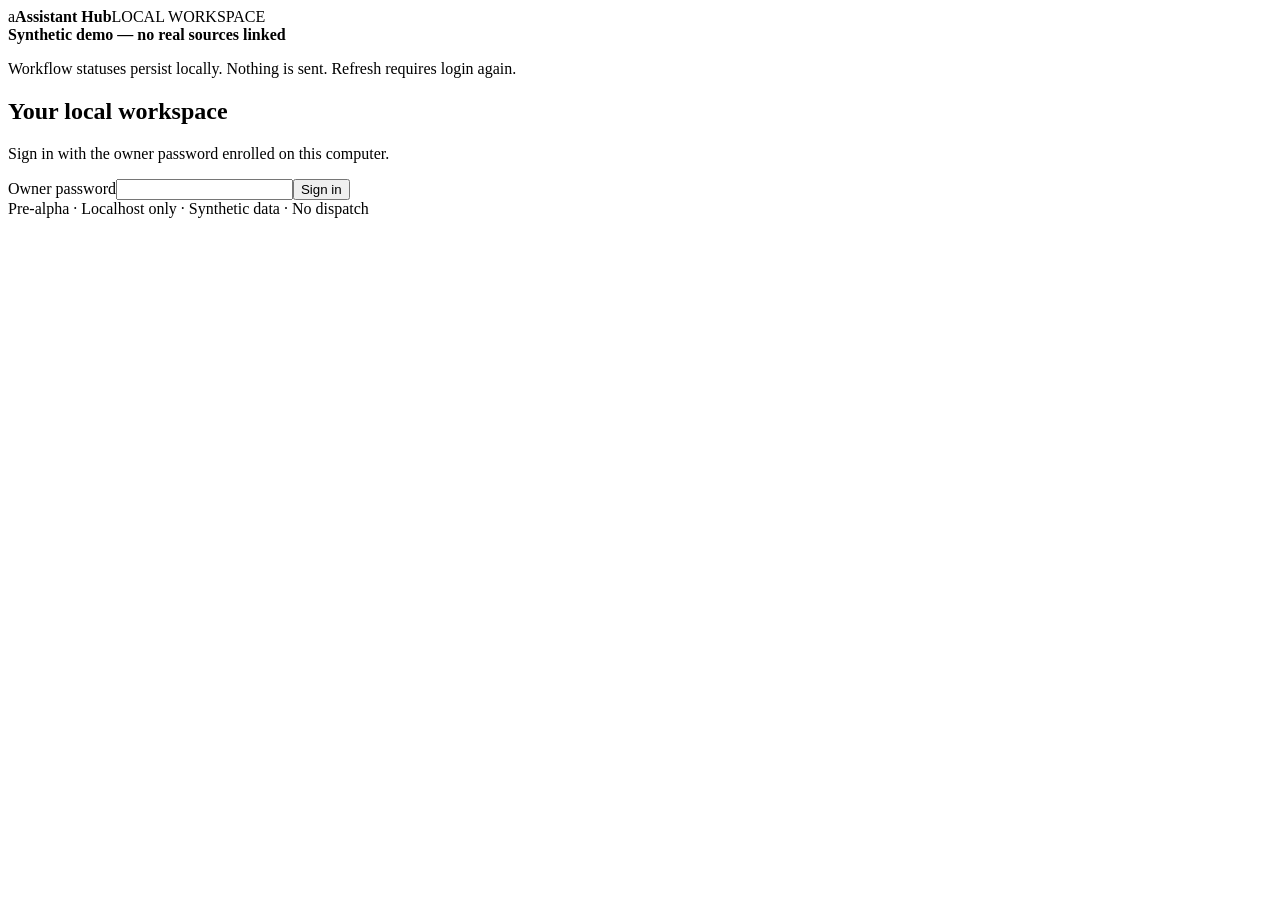
==== src/assistant_hub/local_web/index.html @ e2a05585 "feat: connect localhost UI to authenticated API and SQLite (refs #26)" ====
<!doctype html>
<html lang="en">
<head>
  <meta charset="utf-8">
  <meta name="viewport" content="width=device-width, initial-scale=1">
  <title>Assistant Hub · Local synthetic workspace</title>
  <link rel="stylesheet" href="/styles.css">
  <script type="module" src="/app.mjs"></script>
</head>
<body>
  <header><span class="logo" aria-hidden="true">a</span><strong>Assistant Hub</strong><span>LOCAL WORKSPACE</span></header>
  <div class="banner"><strong>Synthetic demo — no real sources linked</strong><p>Workflow statuses persist locally. Nothing is sent. Refresh requires login again.</p></div>
  <p id="notice" role="status" aria-live="polite"></p>
  <section id="login-panel" class="card">
    <h1>Your local workspace</h1><p>Sign in with the owner password enrolled on this computer.</p>
    <form id="login-form"><label for="password">Owner password</label><input id="password" type="password" required autocomplete="off" maxlength="1024"><button>Sign in</button></form>
  </section>
  <main id="workspace" hidden>
    <aside class="card"><p class="eyebrow">YOUR WORKSPACE</p><h1>One place.<br>A clearer picture.</h1>
      <label for="service">Service</label><select id="service"></select>
      <label for="account">Account</label><select id="account"></select>
      <label for="status-filter">Workflow status</label><select id="status-filter"><option value="">All statuses</option><option>new</option><option>review</option><option>deferred</option><option>done</option></select>
      <button id="collect" type="button">Collect synthetic events</button><p>Collects one page for the selected synthetic account, or all accounts if none selected.</p>
      <button id="logout" type="button">Log out</button>
    </aside>
    <section class="card"><p class="eyebrow">ACTIVITY OVERVIEW</p><h2>Inbox</h2><label for="search">Search activity</label><input id="search" type="search" placeholder="Search titles, content, identities…"><p id="count" role="status"></p><div id="items"></div></section>
    <aside class="card" id="details" aria-label="Selected item details"><h2>Item details</h2><p>Select an item to review its workflow status.</p></aside>
  </main>
  <footer>Pre-alpha · Localhost only · Synthetic data · No dispatch</footer>
  <noscript>JavaScript modules are required for this local application.</noscript>
</body>
</html>
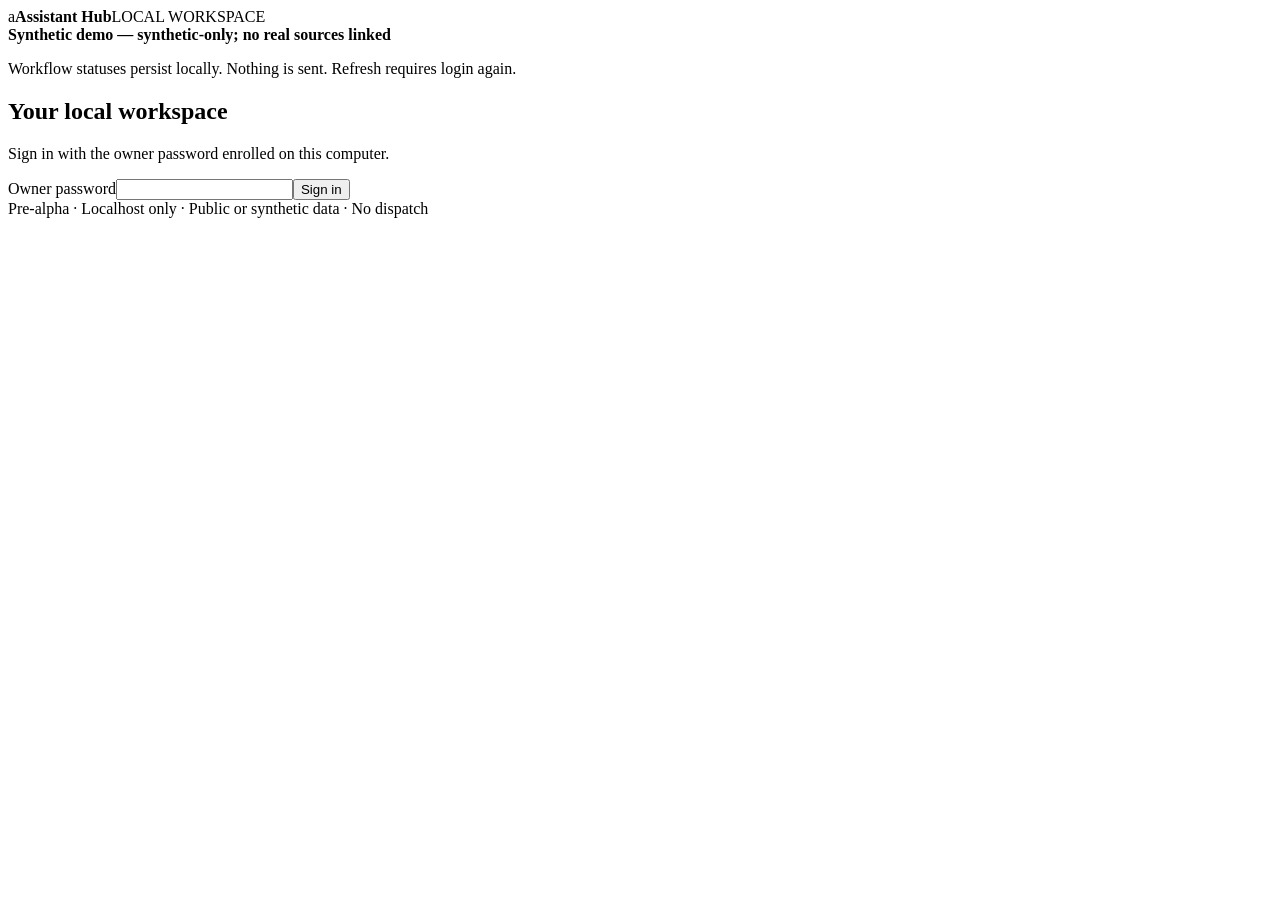
==== commit 02fb25a3: "feat(adapters): ingest public GitHub issues PRs and CI read-only (refs #28)" ====
--- a/src/assistant_hub/local_web/index.html
+++ b/src/assistant_hub/local_web/index.html
@@ -3,13 +3,13 @@
 <head>
   <meta charset="utf-8">
   <meta name="viewport" content="width=device-width, initial-scale=1">
-  <title>Assistant Hub · Local synthetic workspace</title>
+  <title>Assistant Hub · Local workspace</title>
   <link rel="stylesheet" href="/styles.css">
   <script type="module" src="/app.mjs"></script>
 </head>
 <body>
   <header><span class="logo" aria-hidden="true">a</span><strong>Assistant Hub</strong><span>LOCAL WORKSPACE</span></header>
-  <div class="banner"><strong>Synthetic demo — no real sources linked</strong><p>Workflow statuses persist locally. Nothing is sent. Refresh requires login again.</p></div>
+  <div class="banner"><strong id="source-banner">Synthetic demo — synthetic-only; no real sources linked</strong><p>Workflow statuses persist locally. Nothing is sent. Refresh requires login again.</p></div>
   <p id="notice" role="status" aria-live="polite"></p>
   <section id="login-panel" class="card">
     <h1>Your local workspace</h1><p>Sign in with the owner password enrolled on this computer.</p>
@@ -20,13 +20,13 @@
       <label for="service">Service</label><select id="service"></select>
       <label for="account">Account</label><select id="account"></select>
       <label for="status-filter">Workflow status</label><select id="status-filter"><option value="">All statuses</option><option>new</option><option>review</option><option>deferred</option><option>done</option></select>
-      <button id="collect" type="button">Collect synthetic events</button><p>Collects one page for the selected synthetic account, or all accounts if none selected.</p>
+      <button id="collect" type="button">Collect events</button><p>Collects one page for the selected account, or all accounts if none selected.</p>
       <button id="logout" type="button">Log out</button>
     </aside>
     <section class="card"><p class="eyebrow">ACTIVITY OVERVIEW</p><h2>Inbox</h2><label for="search">Search activity</label><input id="search" type="search" placeholder="Search titles, content, identities…"><p id="count" role="status"></p><div id="items"></div></section>
     <aside class="card" id="details" aria-label="Selected item details"><h2>Item details</h2><p>Select an item to review its workflow status.</p></aside>
   </main>
-  <footer>Pre-alpha · Localhost only · Synthetic data · No dispatch</footer>
+  <footer>Pre-alpha · Localhost only · Public or synthetic data · No dispatch</footer>
   <noscript>JavaScript modules are required for this local application.</noscript>
 </body>
 </html>
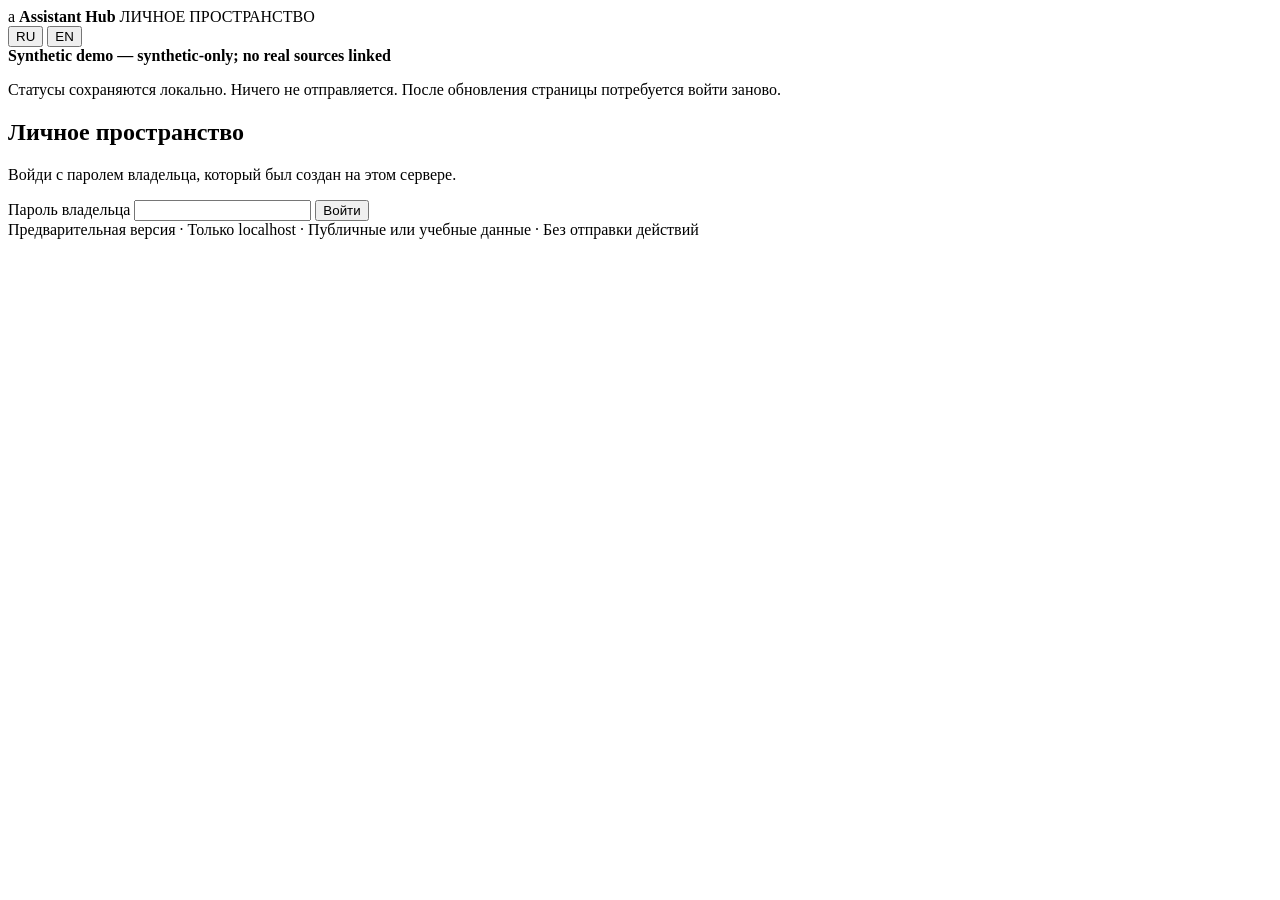
==== commit ff0958e0: "feat(ui): localize authenticated localhost workspace (refs #3)" ====
--- a/src/assistant_hub/local_web/index.html
+++ b/src/assistant_hub/local_web/index.html
@@ -1,32 +1,67 @@
 <!doctype html>
-<html lang="en">
+<html lang="ru">
 <head>
   <meta charset="utf-8">
   <meta name="viewport" content="width=device-width, initial-scale=1">
-  <title>Assistant Hub · Local workspace</title>
+  <title>Assistant Hub · Личное пространство</title>
   <link rel="stylesheet" href="/styles.css">
   <script type="module" src="/app.mjs"></script>
 </head>
 <body>
-  <header><span class="logo" aria-hidden="true">a</span><strong>Assistant Hub</strong><span>LOCAL WORKSPACE</span></header>
-  <div class="banner"><strong id="source-banner">Synthetic demo — synthetic-only; no real sources linked</strong><p>Workflow statuses persist locally. Nothing is sent. Refresh requires login again.</p></div>
+  <header>
+    <span class="logo" aria-hidden="true">a</span>
+    <strong>Assistant Hub</strong>
+    <span data-i18n="localWorkspace">ЛИЧНОЕ ПРОСТРАНСТВО</span>
+    <div class="language-switch" role="group" aria-label="Язык интерфейса" data-i18n-aria="languageAria">
+      <button id="locale-ru" type="button" lang="ru" aria-pressed="true">RU</button>
+      <button id="locale-en" type="button" lang="en" aria-pressed="false">EN</button>
+    </div>
+  </header>
+  <div class="banner">
+    <strong id="source-banner">Synthetic demo — synthetic-only; no real sources linked</strong>
+    <p data-i18n="bannerNote">Статусы сохраняются локально. Ничего не отправляется. После обновления страницы потребуется войти заново.</p>
+  </div>
   <p id="notice" role="status" aria-live="polite"></p>
   <section id="login-panel" class="card">
-    <h1>Your local workspace</h1><p>Sign in with the owner password enrolled on this computer.</p>
-    <form id="login-form"><label for="password">Owner password</label><input id="password" type="password" required autocomplete="off" maxlength="1024"><button>Sign in</button></form>
+    <h1 data-i18n="loginTitle">Личное пространство</h1>
+    <p data-i18n="loginHint">Войди с паролем владельца, который был создан на этом сервере.</p>
+    <form id="login-form">
+      <label for="password" data-i18n="ownerPassword">Пароль владельца</label>
+      <input id="password" type="password" required autocomplete="off" maxlength="1024">
+      <button data-i18n="signIn">Войти</button>
+    </form>
   </section>
   <main id="workspace" hidden>
-    <aside class="card"><p class="eyebrow">YOUR WORKSPACE</p><h1>One place.<br>A clearer picture.</h1>
-      <label for="service">Service</label><select id="service"></select>
-      <label for="account">Account</label><select id="account"></select>
-      <label for="status-filter">Workflow status</label><select id="status-filter"><option value="">All statuses</option><option>new</option><option>review</option><option>deferred</option><option>done</option></select>
-      <button id="collect" type="button">Collect events</button><p>Collects one page for the selected account, or all accounts if none selected.</p>
-      <button id="logout" type="button">Log out</button>
+    <aside class="card">
+      <p class="eyebrow" data-i18n="workspace">РАБОЧЕЕ ПРОСТРАНСТВО</p>
+      <h1><span data-i18n="headline1">Всё в одном месте.</span><br><span data-i18n="headline2">Всё по полочкам.</span></h1>
+      <label for="service" data-i18n="service">Сервис</label><select id="service"></select>
+      <label for="account" data-i18n="account">Аккаунт</label><select id="account"></select>
+      <label for="status-filter" data-i18n="workflowStatus">Статус</label>
+      <select id="status-filter">
+        <option value="" data-i18n="allStatuses">Все статусы</option>
+        <option value="new" data-i18n="status.new">Новые</option>
+        <option value="review" data-i18n="status.review">На рассмотрении</option>
+        <option value="deferred" data-i18n="status.deferred">Отложенные</option>
+        <option value="done" data-i18n="status.done">Готово</option>
+      </select>
+      <button id="collect" type="button" data-i18n="collect">Собрать события</button>
+      <p data-i18n="collectHint">Загружает одну страницу событий для выбранного аккаунта или для всех аккаунтов, если ничего не выбрано.</p>
+      <button id="logout" type="button" data-i18n="logout">Выйти</button>
     </aside>
-    <section class="card"><p class="eyebrow">ACTIVITY OVERVIEW</p><h2>Inbox</h2><label for="search">Search activity</label><input id="search" type="search" placeholder="Search titles, content, identities…"><p id="count" role="status"></p><div id="items"></div></section>
-    <aside class="card" id="details" aria-label="Selected item details"><h2>Item details</h2><p>Select an item to review its workflow status.</p></aside>
+    <section class="card">
+      <p class="eyebrow" data-i18n="overview">ОБЗОР СОБЫТИЙ</p>
+      <h2 data-i18n="inbox">Входящие</h2>
+      <label for="search" data-i18n="search">Поиск событий</label>
+      <input id="search" type="search" placeholder="Поиск по темам, содержимому и идентификаторам…" data-i18n-placeholder="searchPlaceholder">
+      <p id="count" role="status"></p><div id="items"></div>
+    </section>
+    <aside class="card" id="details" aria-label="Подробности выбранного события" data-i18n-aria="detailsAria">
+      <h2 data-i18n="itemDetails">Подробности</h2>
+      <p data-i18n="selectPrompt">Выбери событие, чтобы изменить его статус.</p>
+    </aside>
   </main>
-  <footer>Pre-alpha · Localhost only · Public or synthetic data · No dispatch</footer>
-  <noscript>JavaScript modules are required for this local application.</noscript>
+  <footer data-i18n="footer">Предварительная версия · Только localhost · Публичные или учебные данные · Без отправки действий</footer>
+  <noscript>Для работы этой локальной панели требуется JavaScript.</noscript>
 </body>
 </html>
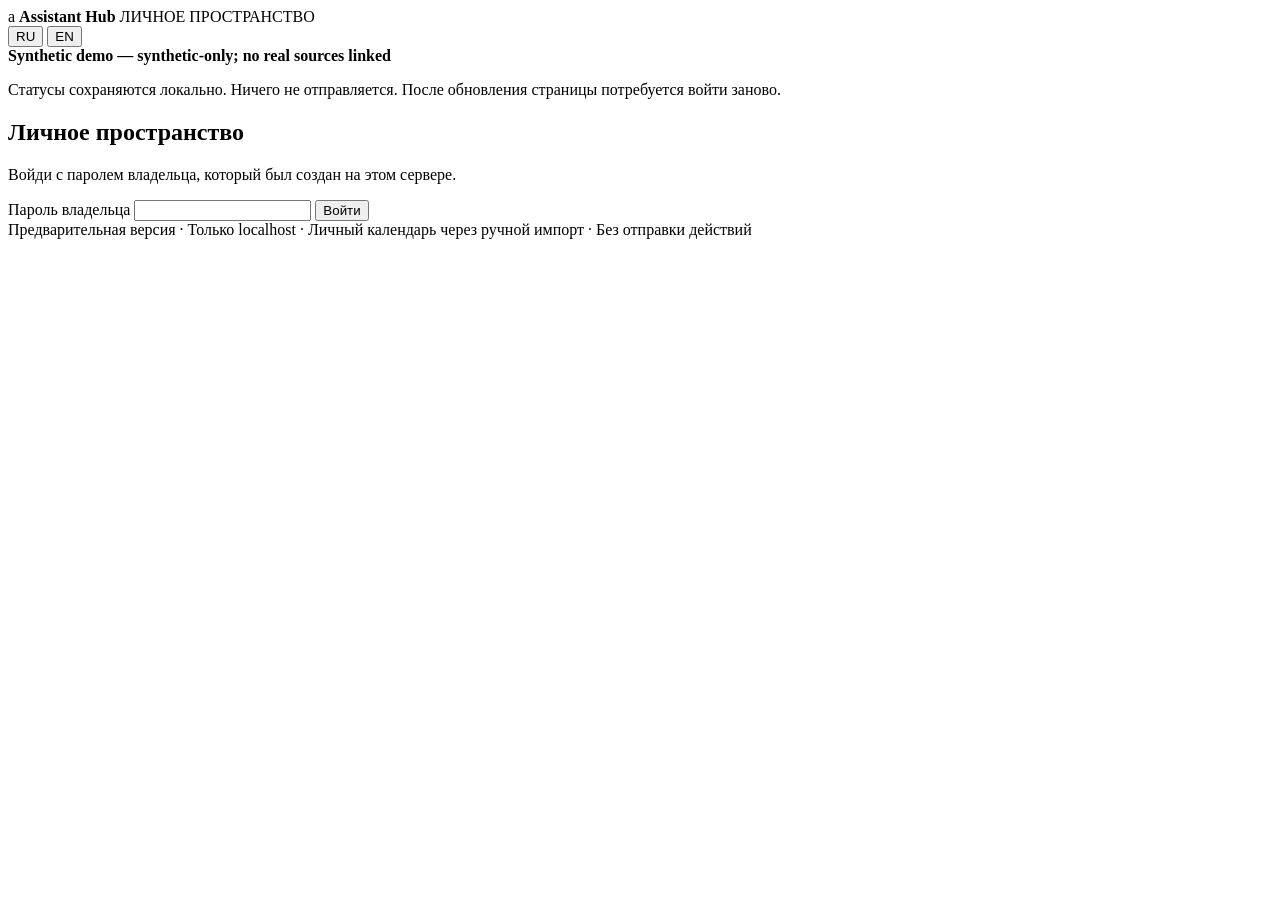
==== commit 89db8904: "feat(calendar): add private weekly iCalendar import (refs #41)" ====
--- a/src/assistant_hub/local_web/index.html
+++ b/src/assistant_hub/local_web/index.html
@@ -60,8 +60,20 @@
       <h2 data-i18n="itemDetails">Подробности</h2>
       <p data-i18n="selectPrompt">Выбери событие, чтобы изменить его статус.</p>
     </aside>
+    <section class="card calendar-panel" id="calendar-panel">
+      <p class="eyebrow" data-i18n="calendarEyebrow">ЛИЧНОЕ РАСПИСАНИЕ</p>
+      <h2 data-i18n="calendarTitle">Занятия по неделям</h2>
+      <p data-i18n="calendarHint">Экспортируй одну неделю в iCal (.ics) и загрузи файл сюда. Никаких запросов к сайту университета.</p>
+      <label for="calendar-file" data-i18n="calendarFile">Файл iCalendar (.ics)</label>
+      <input id="calendar-file" type="file" accept=".ics,text/calendar">
+      <button id="calendar-import" type="button" data-i18n="calendarImport">Импортировать неделю</button>
+      <label for="calendar-week" data-i18n="calendarWeek">Неделя</label>
+      <select id="calendar-week"></select>
+      <p id="calendar-updated" class="calendar-updated"></p>
+      <div id="calendar-days" class="calendar-days"></div>
+    </section>
   </main>
-  <footer data-i18n="footer">Предварительная версия · Только localhost · Публичные или учебные данные · Без отправки действий</footer>
+  <footer data-i18n="footer">Предварительная версия · Только localhost · Личный календарь через ручной импорт · Без отправки действий</footer>
   <noscript>Для работы этой локальной панели требуется JavaScript.</noscript>
 </body>
 </html>
